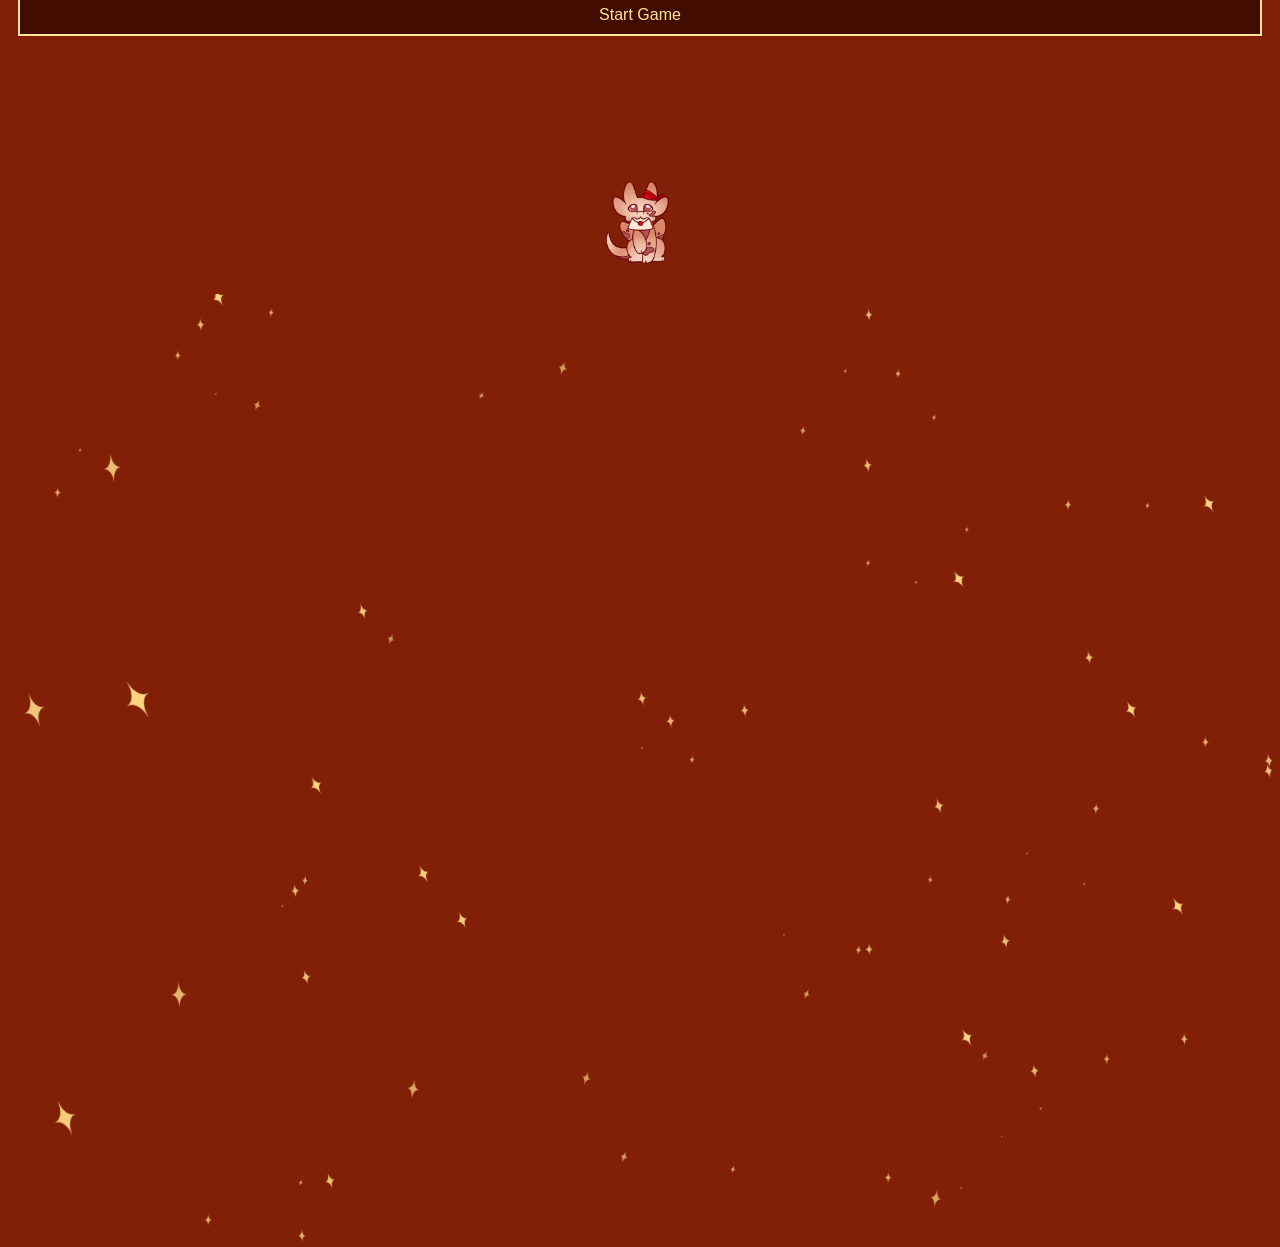
==== home.html @ a1d323be "initial commit" ====
<!DOCTYPE html>
<html lang="en">
<head>
    <meta charset="UTF-8">
    <meta name="viewport" content="width=device-width, initial-scale=1.0">
    <title>Scrubby's Quest Home</title>
    <link rel="stylesheet" href="home.css">
</head>
<body>
    <header>
        <h1><strong>Welcome to Scrubby's Quest!</strong></h1>
        <p><strong>Click the button below to start your adventure with Scrubby!</strong></p>
        <button onclick="window.location.href='game.html'">Start Game</button>
        <div class="home-image">
            <img id="scrubby-img" src="images/scrubby_sit.png" alt="Scrubby Sitting">
            <img id="sparkles-img" src="images/m-garden-sparkles.png" alt="Background Sparkles">
        </div>
    </header>
</body>
</html>
---- home.css ----
body {
    font-family: 'Courier New', Courier, monospace;
    display: grid;
    grid-template-rows: 1fr;
    justify-content: center;
    overflow: hidden;
    color: #ffe397;
    background-color: #812007;
}
header {
    grid-row: 1 / 2;
    height: 100vh;
    text-align: center;
    display: flex; 
    flex-direction: column;
    justify-content: center;
    align-self: center;
    z-index: 1;
}
button {
    margin: 10px;
    margin-bottom: 10%;
    padding: 10px 20px;
    font-size: 16px;
    color: #ffe397;
    background-color: #420d00;
    border: 2px solid #ffe397;
}
.home-image {
    grid-row: 1 / 2;
    grid-column: 1 / 2;
    width: 100%;
    height: 100%;
}
#scrubby-img {
    width: 10%;
    z-index: 1;
}
#sparkles-img {
    width: 100%;
    z-index: -1;
}
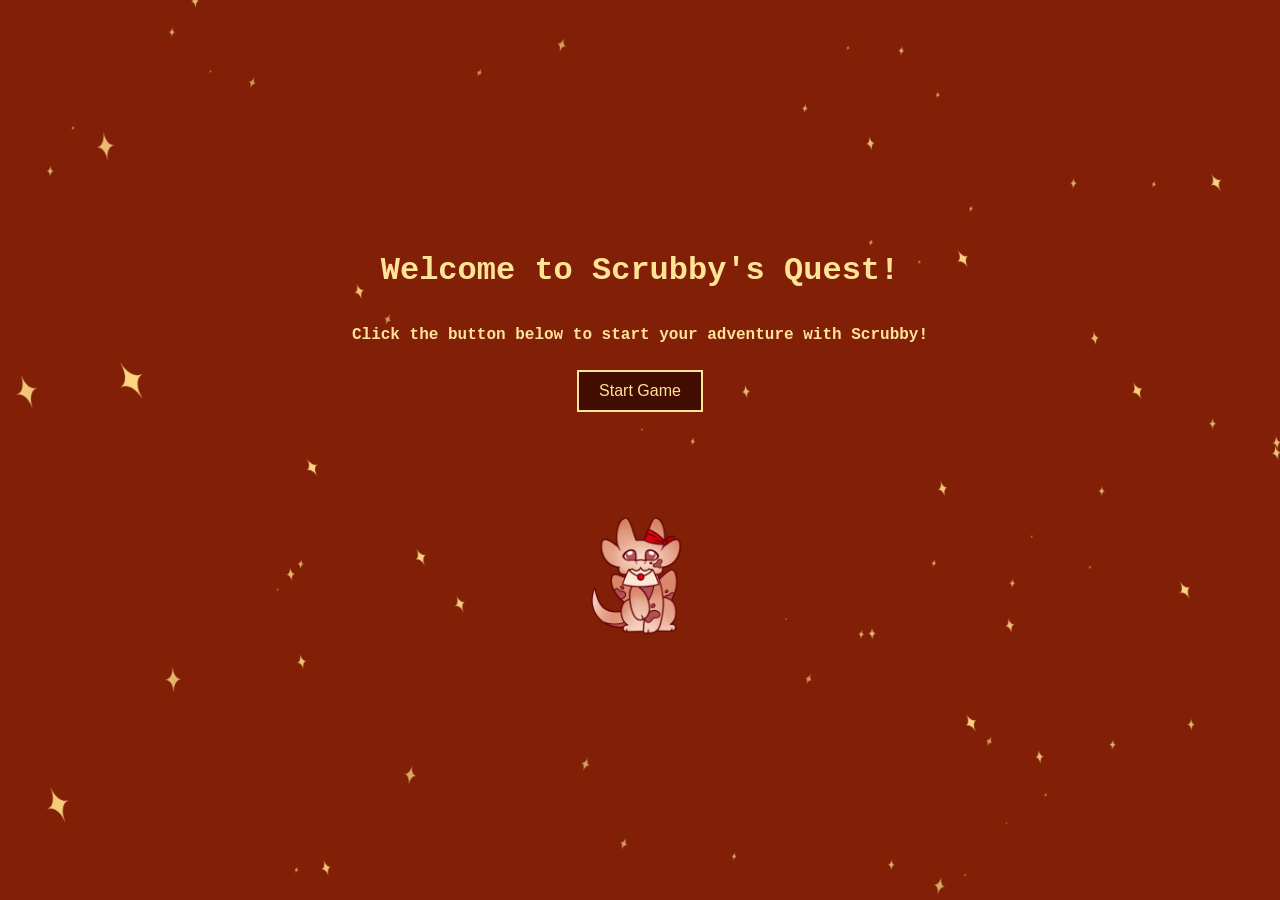
==== commit 5717a7c9: "code" ====
--- a/home.html
+++ b/home.html
@@ -7,14 +7,12 @@
     <link rel="stylesheet" href="home.css">
 </head>
 <body>
+    <img id="sparkles-img" src="images/m-garden-sparkles.png" alt="Background Sparkles">
     <header>
         <h1><strong>Welcome to Scrubby's Quest!</strong></h1>
         <p><strong>Click the button below to start your adventure with Scrubby!</strong></p>
         <button onclick="window.location.href='game.html'">Start Game</button>
-        <div class="home-image">
-            <img id="scrubby-img" src="images/scrubby_sit.png" alt="Scrubby Sitting">
-            <img id="sparkles-img" src="images/m-garden-sparkles.png" alt="Background Sparkles">
-        </div>
+        <img id="scrubby-img" src="images/scrubby_sit.png" alt="Scrubby Sitting">
     </header>
 </body>
 </html>
--- a/home.css
+++ b/home.css
@@ -1,21 +1,26 @@
 body {
     font-family: 'Courier New', Courier, monospace;
     display: grid;
-    grid-template-rows: 1fr;
-    justify-content: center;
+    /* Create one main area where everything stacks */
+    grid-template-columns: 1fr;
+    grid-template-rows: 100vh; 
+    justify-items: center;
+    align-items: center;
     overflow: hidden;
     color: #ffe397;
     background-color: #812007;
+    margin: 0;
 }
 header {
-    grid-row: 1 / 2;
-    height: 100vh;
-    text-align: center;
+    /* Tell the header to sit in the same spot as the sparkles */
+    grid-area: 1 / 1 / 2 / 2; 
     display: flex; 
     flex-direction: column;
     justify-content: center;
-    align-self: center;
+    align-items: center; /* Centers the title and scrubby horizontally */
+    text-align: center;
     z-index: 1;
+    margin: 0 20%;
 }
 button {
     margin: 10px;
@@ -26,17 +31,24 @@
     background-color: #420d00;
     border: 2px solid #ffe397;
 }
-.home-image {
-    grid-row: 1 / 2;
-    grid-column: 1 / 2;
+
+#sparkles-img {
+    grid-area: 1 / 1 / 2 / 2;
     width: 100%;
-    height: 100%;
+    height: 100vh;
+    object-fit: cover; 
+    z-index: -1;
 }
 #scrubby-img {
-    width: 10%;
-    z-index: 1;
+    width: 120px; 
+    margin-top: 20px; 
 }
-#sparkles-img {
-    width: 100%;
-    z-index: -1;
+
+@media (min-width: 600px) {
+    #scrubby-img {
+        width: 180px; 
+    }
+    header {
+        margin: 0 15%;
+    }
 }
